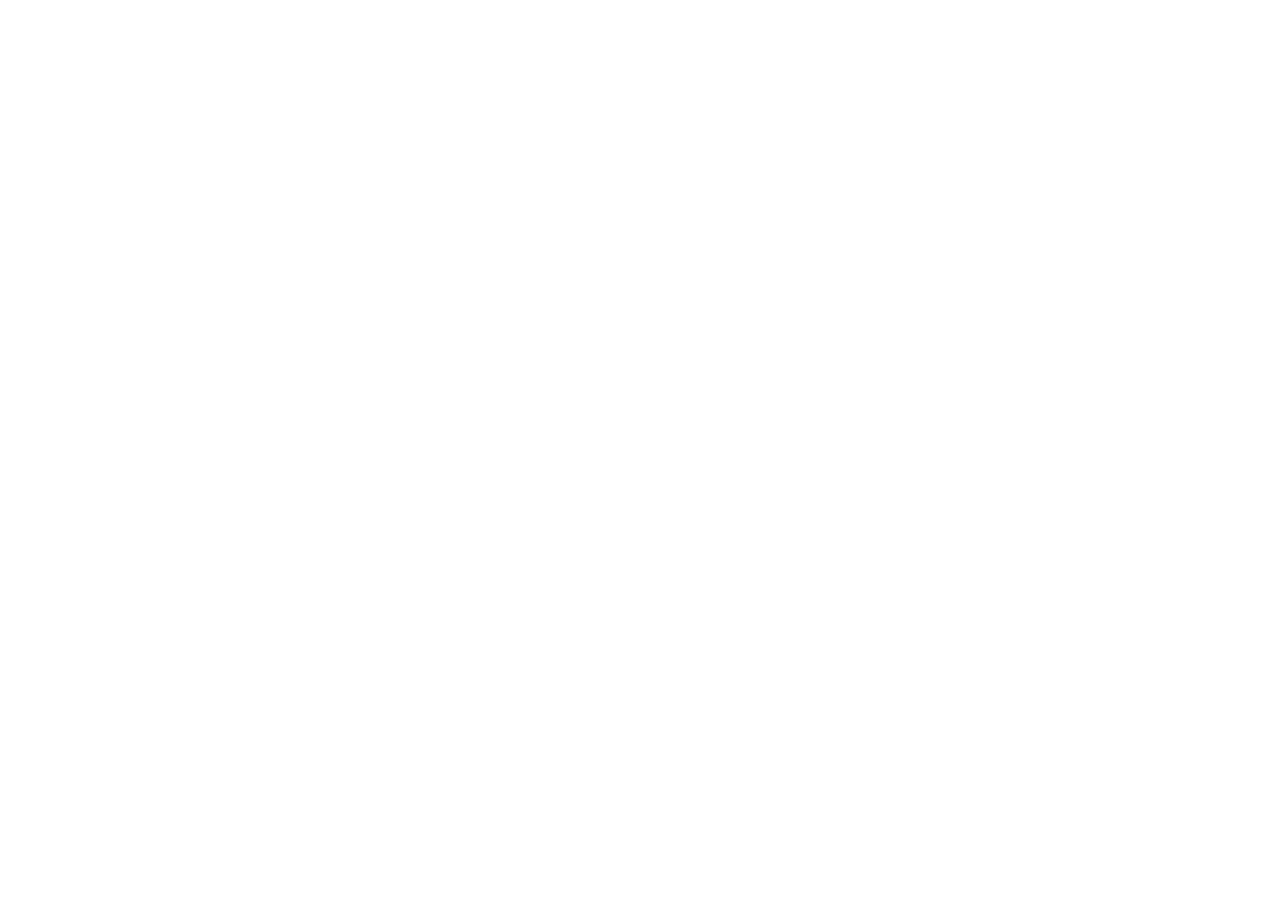
==== index.html @ 6d6a137b "added index.html to the file." ====
<!DOCTYPE html>
<html lang="en">

<head>

<meta charset="utf-8" />
<meta name="keywords" content="key, words" />
<meta name="description" content="description" />

<link rel="stylesheet" href="stylesheet.css" type="text/css" />
<link rel="icon" href="favicon.ico" type="image/x-icon" />

<title>Page Title</title>

</head>
<body>
</body>
</html>
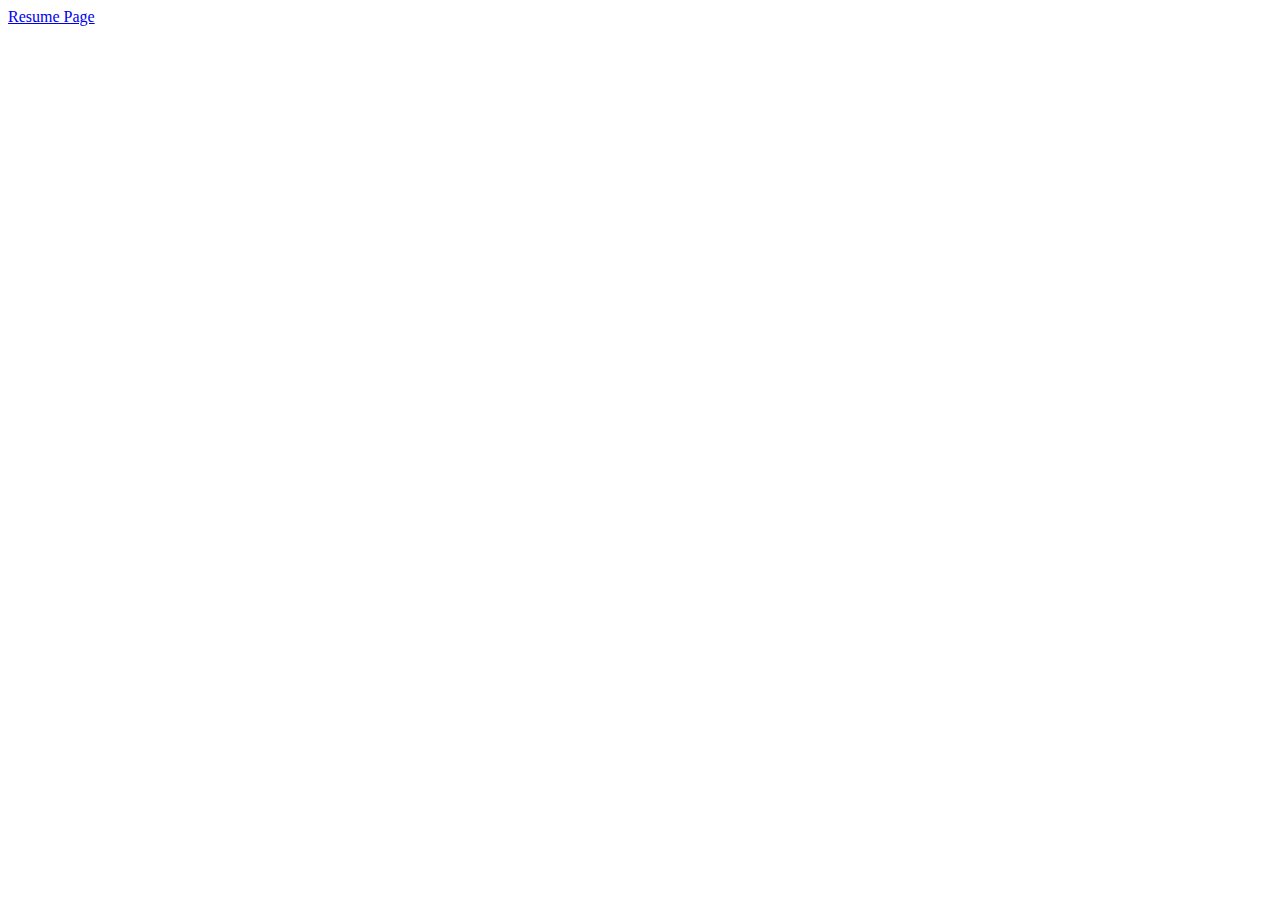
==== commit 338bb4f4: "added resumer hyperlink to the file." ====
--- a/index.html
+++ b/index.html
@@ -10,10 +10,11 @@
 <link rel="stylesheet" href="stylesheet.css" type="text/css" />
 <link rel="icon" href="favicon.ico" type="image/x-icon" />
 
-<title>Page Title</title>
+<title>Self Intorduction</title>
 
 </head>
 <body>
+<a href="./resume.html"> Resume Page </a>
 </body>
 </html>
 
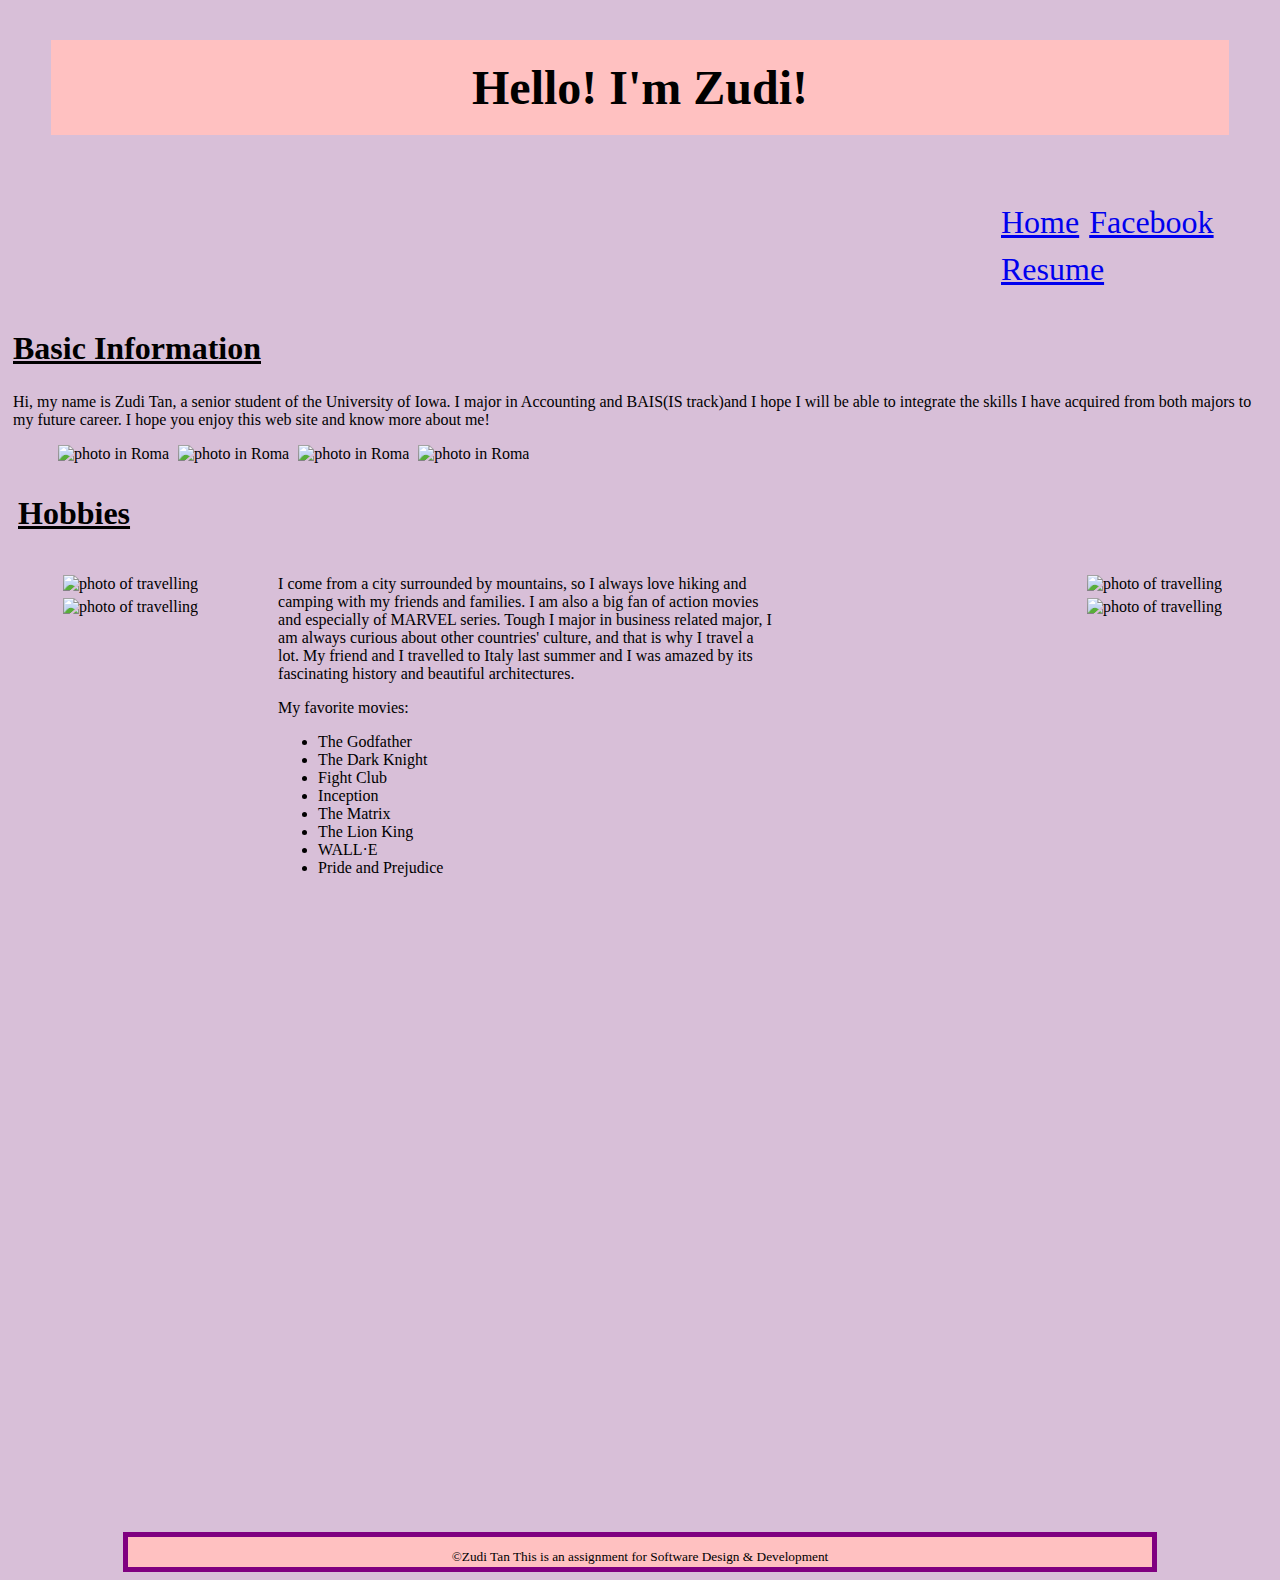
==== commit 33eb6cac: "last version" ====
--- a/index.html
+++ b/index.html
@@ -4,17 +4,95 @@
 <head>
 
 <meta charset="utf-8" />
-<meta name="keywords" content="key, words" />
-<meta name="description" content="description" />
 
-<link rel="stylesheet" href="stylesheet.css" type="text/css" />
-<link rel="icon" href="favicon.ico" type="image/x-icon" />
+<link rel="stylesheet" href="styles.css" type="text/css" />
 
-<title>Self Intorduction</title>
+<title>Self Introduction</title>
 
 </head>
+
+
+
 <body>
-<a href="./resume.html"> Resume Page </a>
+<header>
+<h1>
+Hello! I'm Zudi!
+</h1> 
+<nav>
+	<ul>
+	<li><a href="./index.html">Home</a></li>
+	<li><a href="https://www.facebook.com/zudi.tan">Facebook</a></li>
+	<li><a href="./resume.html">Resume</a></li>
+	</ul>
+</nav>
+</header>
+
+ 
+<section>
+<h2>
+	Basic Information
+</h2>
+<p>
+	Hi, my name is Zudi Tan, a senior student of the University of Iowa. I major in Accounting and BAIS(IS track)and I hope I will be able to integrate the skills I have acquired from both majors to my future career. I hope you enjoy this web site and know more about me!
+</p>
+
+
+<figure>
+	<img src="./ROMA3.JPG" alt= "photo in Roma">
+	<img src="./ROMA2.JPG" alt="photo in Roma">
+	<img src="./ROMA.JPG" alt="photo in Roma">
+	<img src="./ROMA4.JPG" alt="photo in Roma">
+</figure>
+
+
+<section>
+<h2>
+	Hobbies
+</h2>
+<figure id=b>
+	<img src="./TIBET.JPG" alt= "photo of travelling">
+	<br>
+	<img src="./TIBET1.JPG" alt= "photo of travelling">
+
+</figure id=b>
+
+<section id=a>
+	<p>
+	I come from a city surrounded by mountains, 
+	so I always love hiking and camping with my friends and families. 
+	I am also a big fan of action movies and especially of MARVEL series. 
+	Tough I major in business related major, I am always curious about other countries' culture, and that is why I travel a lot. 
+	My friend and I travelled to Italy last summer and I was amazed by its fascinating history and beautiful architectures. 
+	</P>
+	<p>My favorite movies:
+<ul>
+	<li>The Godfather</li>
+	<li>The Dark Knight</li>
+	<li>Fight Club</li>
+	<li>Inception</li>
+	<li>The Matrix</li>
+	<li>The Lion King </li>
+	<li>WALL·E</li>
+	<li>Pride and Prejudice</li>
+</ul>
+</section id=a>
+
+
+<figure id=c>
+	<img src="./venice.JPG" alt= "photo of travelling">
+	<br>
+	<img src="./venice1.JPG" alt= "photo of travelling">
+</figure id=c>
+</section>
+
+
+<footer>
+	<small>©Zudi Tan This is an assignment for Software Design & Development</small>
+
 </body>
+
+
+
+	
 </html>
 
--- a/styles.css
+++ b/styles.css
@@ -0,0 +1,118 @@
+body {
+font-family: Times NewRoman;
+background-color: #D8BFD8
+
+}
+
+header{
+	overflow:hidden;
+}
+
+h1 {	
+	font-size:3em;
+	text-align: center;
+	background-color:#FFC1C1;
+	width:90%;
+	height:80%;
+	margin-right:auto;
+	margin-left:auto;
+	padding: 20px;
+}
+
+h2 {
+	font-size:2em;
+	font-weight:bold;
+	text-decoration: underline;
+}
+
+h4 {
+	font-size:2em;
+	font-weight:bold;
+	text-decoration: underline;
+	margin-left: 60px;
+	
+}
+
+section {
+	margin-right:5px;
+	margin-left:5px;
+}
+
+
+nav {
+	font-size:2em;
+	width:25%;
+	float:right;
+	padding-bottom: 10px;
+}
+nav li{
+	float: left;
+	margin: 5px;
+}
+nav ul {
+	list-style-type:none;
+}
+
+#e {margin-right:0px;
+	margin-left:80px;
+	list-style-type:none;
+	float:right;
+	
+	
+}
+ 
+#r {
+	float:left;
+	margin-right:280px;
+}
+
+p {
+	font-size:1em;
+	text-align:left;
+}
+
+
+img {
+	height:330px;
+	width:380px;
+	float:center;
+	margin: 0px 0px 5px 5px;
+}
+
+footer {
+	text-align:center;
+	width:80%;
+	background-color:#FFC1C1;
+	margin-top:1000px;
+	margin-left:auto;
+	margin-right:auto;
+	height:10px;
+	padding:10px;
+	border-color:purple;
+	border-style:solid;
+	border-width:5px;
+}
+
+#c {
+	float:right;
+	margin-left:0px;
+	
+}
+
+#b {
+	float: left;
+	margin-right:0px;
+}
+
+
+#a {
+	width:40%;
+	float:left;
+	margin-left:80px;
+}
+
+#q{
+	float:left;
+	margin-left:60px;
+}
+
